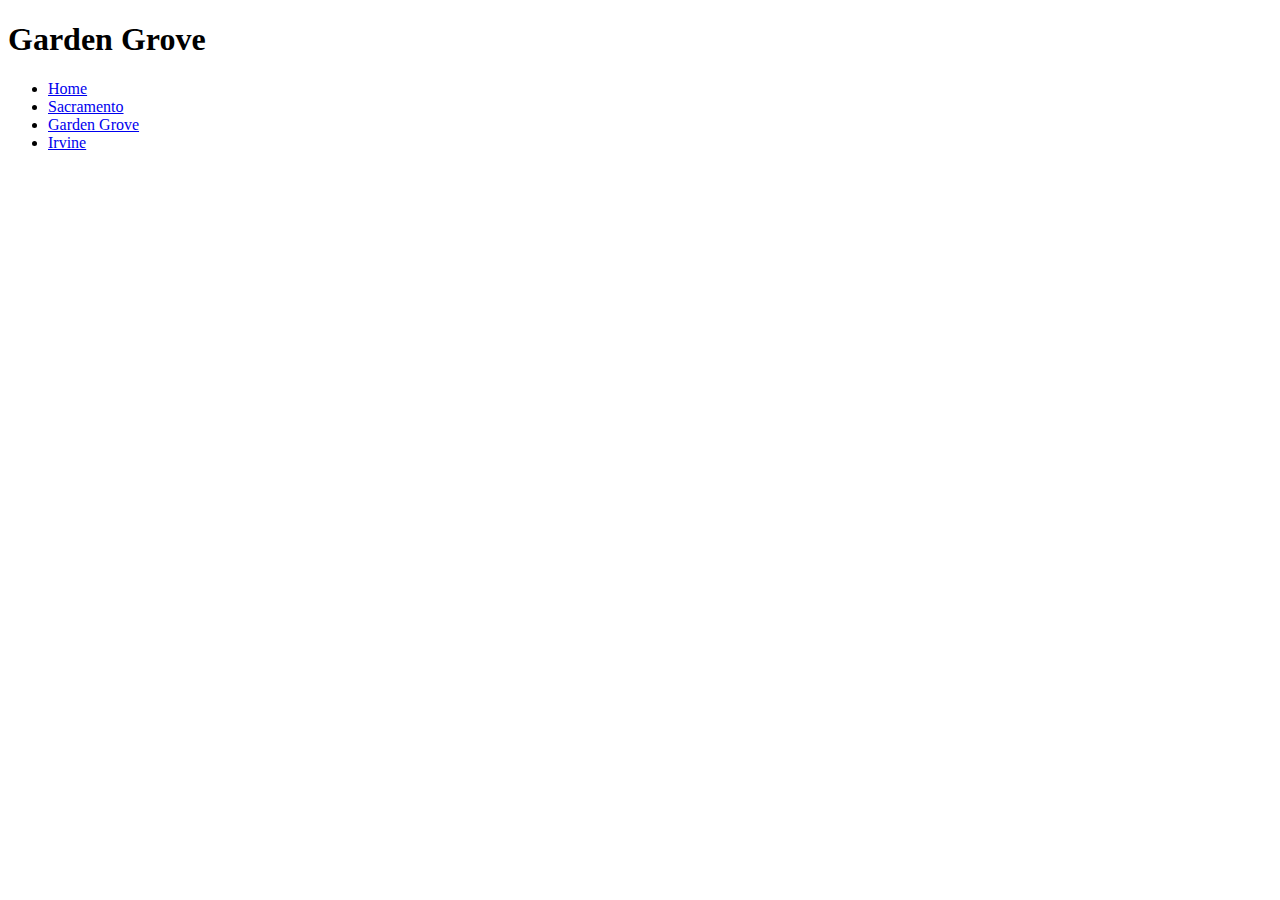
==== gardengrove/index.html @ 51ef769b "add navigation" ====
<!DOCTYPE html>
<html lang="en">
  <head>
    <meta charset="UTF-8" />
    <title>Garden Grove</title>
  </head>

  <body>
    <h1>Garden Grove</h1>
    <div id="navbar"></div>
    <script defer src="/scripts/script.js"></script>
  </body>
</html>
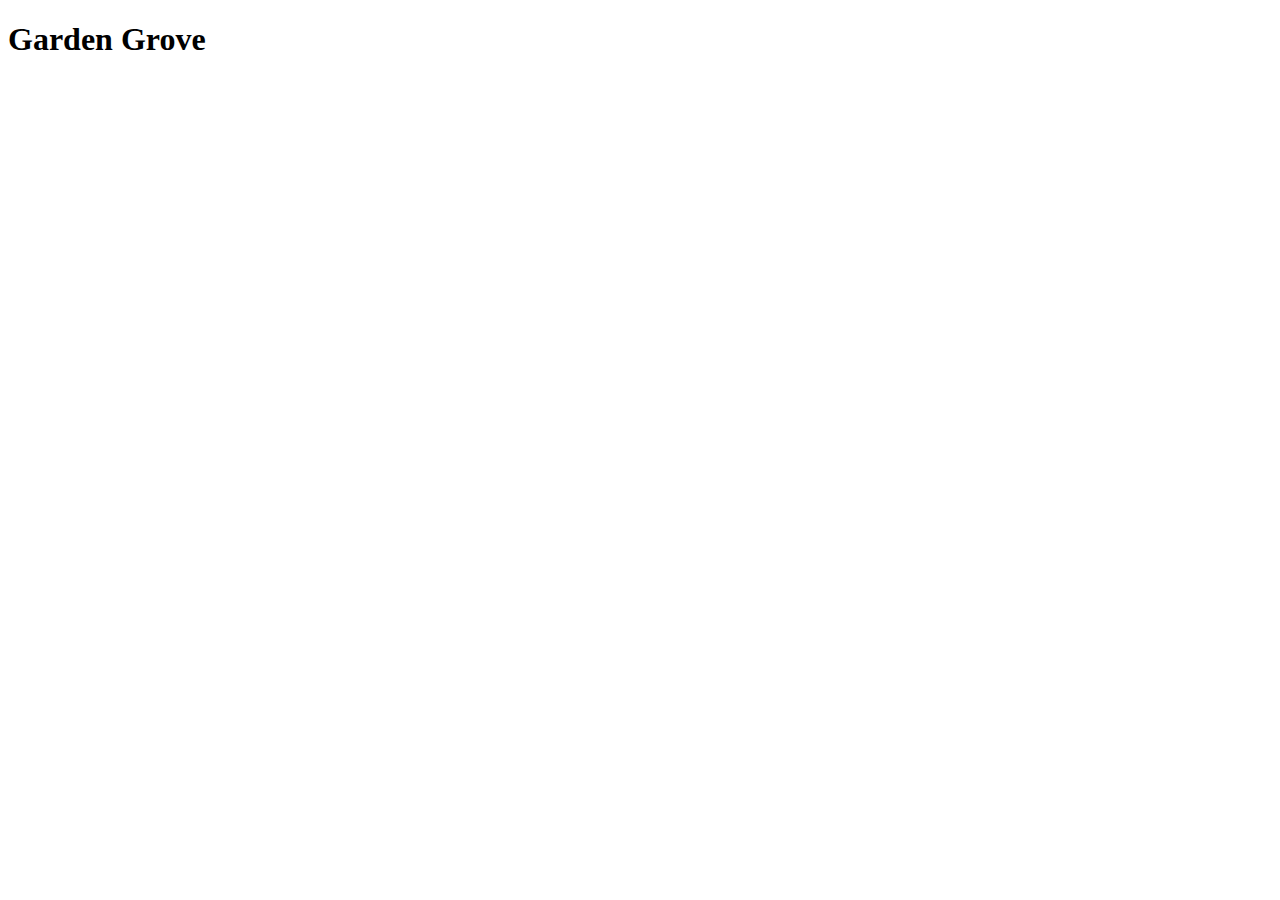
==== commit 70c150da: "add d277 prefix to all links" ====
--- a/gardengrove/index.html
+++ b/gardengrove/index.html
@@ -8,6 +8,6 @@
   <body>
     <h1>Garden Grove</h1>
     <div id="navbar"></div>
-    <script defer src="/scripts/script.js"></script>
+    <script defer src="/d277/scripts/script.js"></script>
   </body>
 </html>
